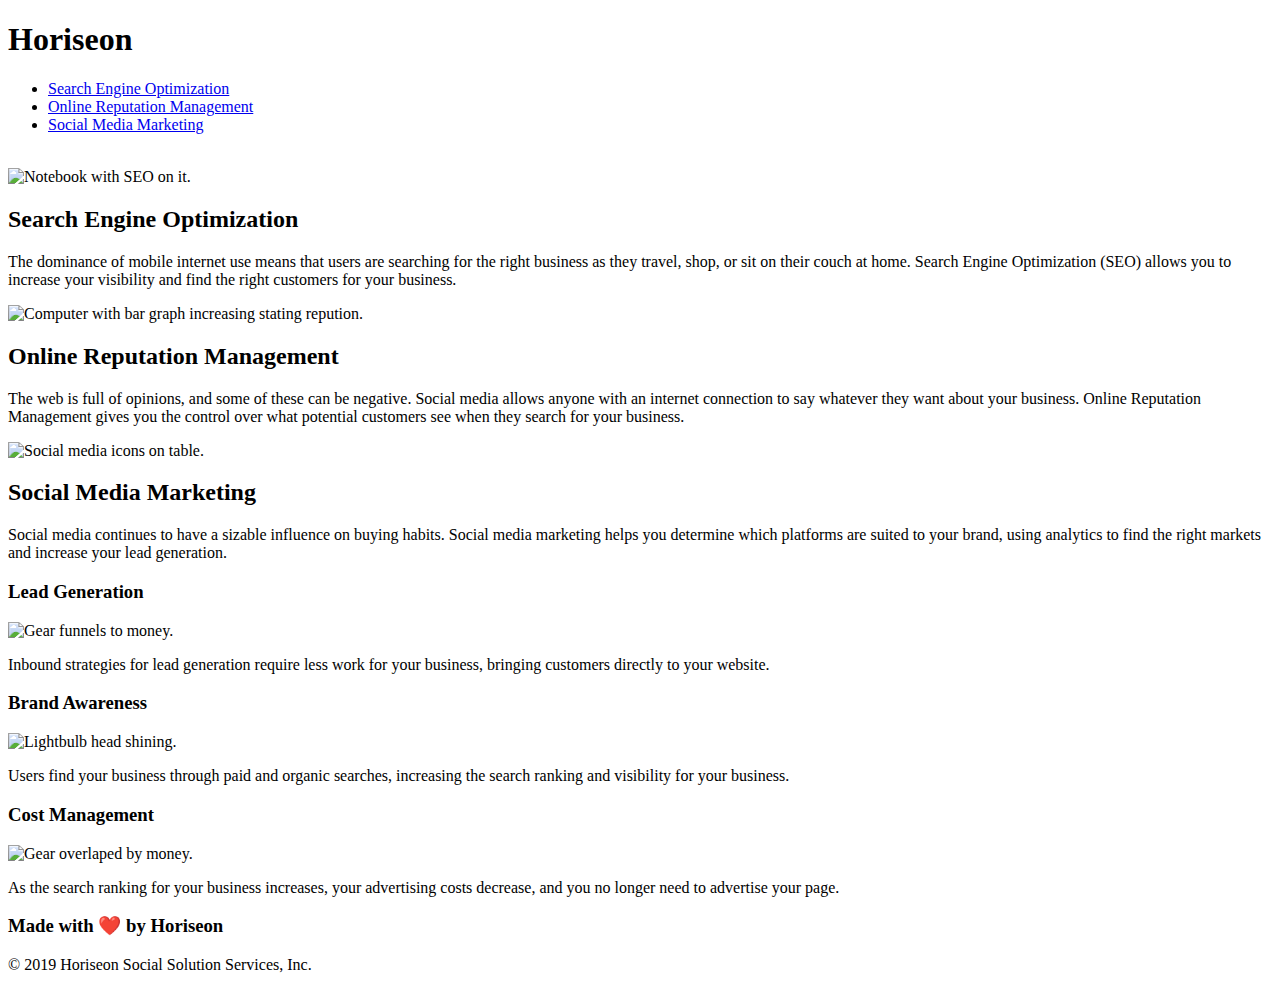
==== index.html @ 9304be83 "this changes the folders" ====
<!DOCTYPE html>
<html lang="en-us">

<head>
    <meta charset="UTF-8" />
    <link rel="stylesheet" href="./assets/css/style.css">
    <title>HoriSEOn</title>
</head>

<body>
    <header>
        <h1>Hori<span class="seo">seo</span>n</h1>
        <nav>
            <ul>
                <li>
                    <a href="#search-engine-optimization">Search Engine Optimization</a>
                </li>
                <li>
                    <a href="#online-reputation-management">Online Reputation Management</a>
                </li>
                <li>
                    <a href="#social-media-marketing">Social Media Marketing</a>
                </li>
            </ul>
        </nav>
    </header>
    <img class="hero"></img>
    <section class="content">
        <div class="search-engine-optimization">
            <img src="./assets/images/search-engine-optimization.jpg" alt="Notebook with SEO on it." class="float-left" />
            <h2>Search Engine Optimization</h2>
            <p>
                The dominance of mobile internet use means that users are searching for the right business as they travel, shop, or sit on their couch at home. Search Engine Optimization (SEO) allows you to increase your visibility and find the right customers for your business.
            </p>
        </div>
        <div id="online-reputation-management" class="online-reputation-management">
            <img src="./assets/images/online-reputation-management.jpg" alt="Computer with bar graph increasing stating repution." class="float-right" />
            <h2>Online Reputation Management</h2>
            <p>
                The web is full of opinions, and some of these can be negative. Social media allows anyone with an internet connection to say whatever they want about your business. Online Reputation Management gives you the control over what potential customers see when they search for your business.
            </p>
        </div>
        <div id="social-media-marketing" class="social-media-marketing">
            <img src="./assets/images/social-media-marketing.jpg" alt="Social media icons on table." class="float-left" />
            <h2>Social Media Marketing</h2>
            <p>
                Social media continues to have a sizable influence on buying habits. Social media marketing helps you determine which platforms are suited to your brand, using analytics to find the right markets and increase your lead generation.
            </p>
        </div>
    </section>
    <section class="benefits">
        <div class="benefit-lead">
            <h3>Lead Generation</h3>
            <img src="./assets/images/lead-generation.png" alt="Gear funnels to money." />
            <p>
                Inbound strategies for lead generation require less work for your business, bringing customers directly to your website.
            </p>
        </div>
        <div class="benefit-brand">
            <h3>Brand Awareness</h3>
            <img src="./assets/images/brand-awareness.png" alt="Lightbulb head shining." />
            <p>
                Users find your business through paid and organic searches, increasing the search ranking and visibility for your business.
            </p>
        </div>
        <div class="benefit-cost">
            <h3>Cost Management</h3>
            <img src="./assets/images/cost-management.png" alt="Gear overlaped by money."/>
            <p>
                As the search ranking for your business increases, your advertising costs decrease, and you no longer need to advertise your page.
            </p>
        </div>
    </section>
    <footer>
        <h3>Made with ❤️️ by Horiseon</h3>
        <p>
            &copy; 2019 Horiseon Social Solution Services, Inc.
        </p>
    </footer>
</body>

</html>
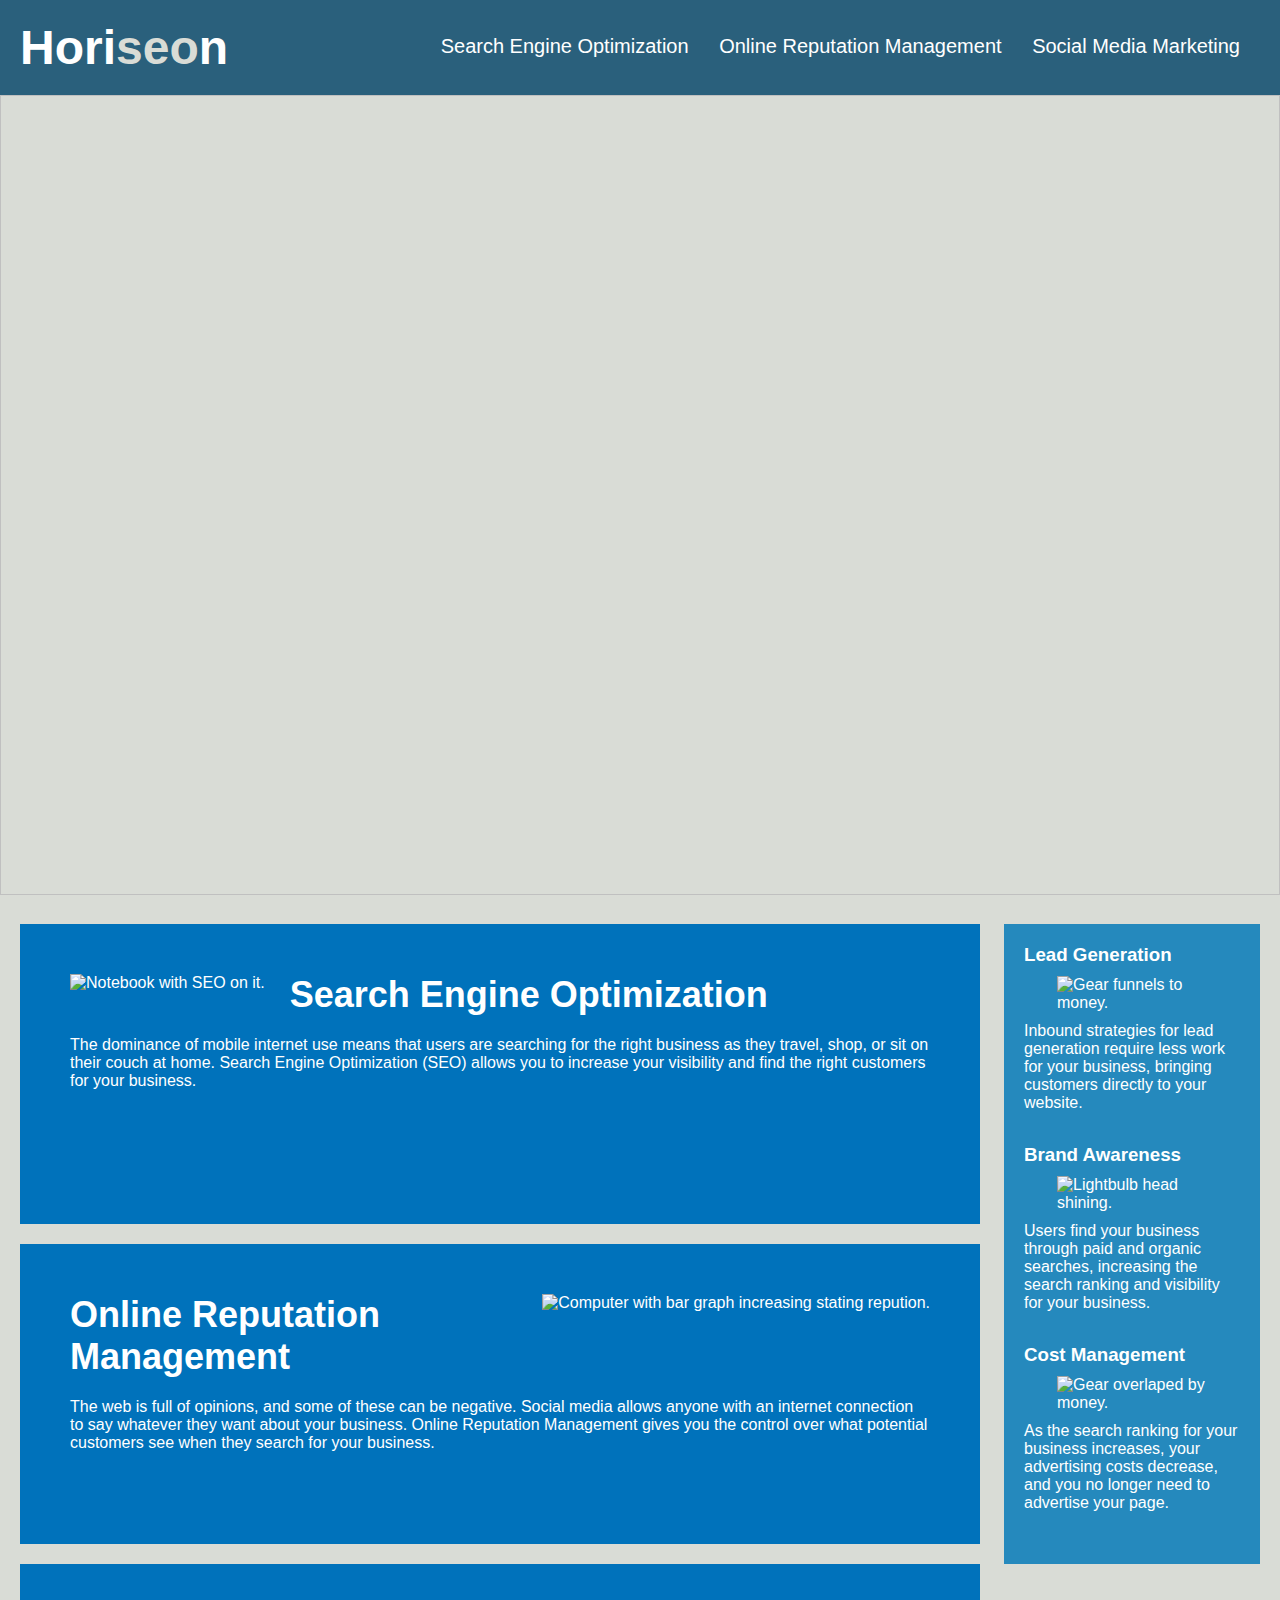
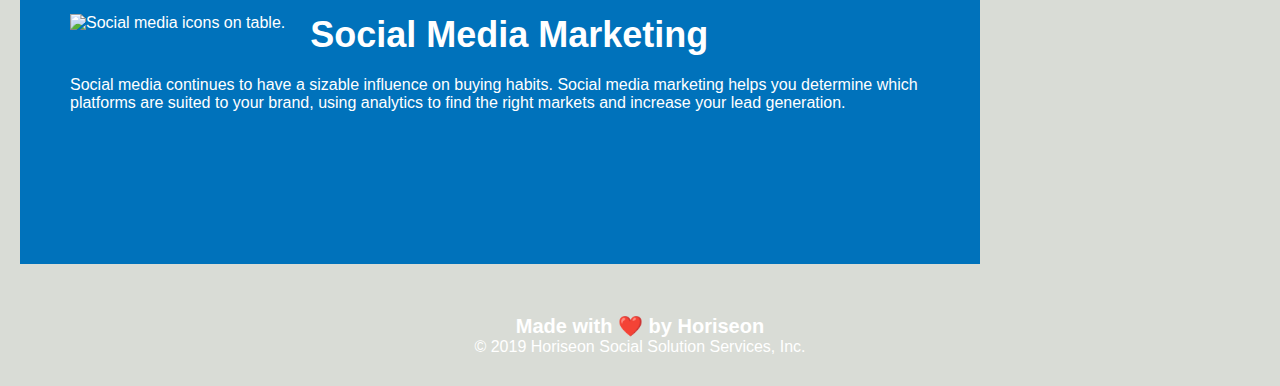
==== commit 01df015a: "Update index.html" ====
--- a/index.html
+++ b/index.html
@@ -3,7 +3,7 @@
 
 <head>
     <meta charset="UTF-8" />
-    <link rel="stylesheet" href="./assets/css/style.css">
+    <link rel="stylesheet" href="./Assets/css/style.css">
     <title>HoriSEOn</title>
 </head>
 
--- a/Assets/css/style.css
+++ b/Assets/css/style.css
@@ -0,0 +1,162 @@
+* {
+    box-sizing: border-box;
+    padding: 0;
+    margin: 0;
+    color: #ffffff;
+}
+
+body {
+    background-color: #d9dcd6;
+}
+
+a {
+        text-decoration: none;
+}
+
+p {
+    font-size: 16px;
+}
+
+header {
+    padding: 20px;
+    font-family: 'Trebuchet MS', 'Lucida Sans Unicode', 'Lucida Grande', 'Lucida Sans', Arial, sans-serif;
+    background-color: #2a607c;
+    
+}
+
+header h1 {
+    display: inline-block;
+    font-size: 48px;
+}
+
+header h1 .seo {
+    color: #d9dcd6;
+}
+
+header nav {
+    padding-top: 15px;
+    margin-right: 20px;
+    float: right;
+    font-family: 'Gill Sans', 'Gill Sans MT', Calibri, 'Trebuchet MS', sans-serif;
+    font-size: 20px;
+}
+
+header nav ul {
+    list-style-type: none;
+}
+
+header nav ul li {
+    display: inline-block;
+    margin-left: 25px;
+}
+
+.hero {
+    height: 800px;
+    width: 100%;
+    margin-bottom: 25px;
+    background-image: url("../images/digital-marketing-meeting.jpg");
+    background-size: cover;
+    background-position: center;
+}
+
+.float-left {
+    float: left;
+    margin-right: 25px;
+}
+
+.float-right {
+    float: right;
+    margin-left: 25px;
+}
+
+.content {
+    width: 75%;
+    display: inline-block;
+    margin-left: 20px;
+    font-family: 'Gill Sans', 'Gill Sans MT', Calibri, 'Trebuchet MS', sans-serif;
+}
+.content img {
+    max-height: 200px;
+}
+
+.content h2 {
+    margin-bottom: 20px;
+    font-size: 36px;
+}
+.search-engine-optimization {
+    margin-bottom: 20px;
+    padding: 50px;
+    height: 300px;
+    background-color: #0072bb;
+}
+
+.online-reputation-management {
+    margin-bottom: 20px;
+    padding: 50px;
+    height: 300px;
+    background-color: #0072bb;
+}
+
+.social-media-marketing {
+    margin-bottom: 20px;
+    padding: 50px;
+    height: 300px;
+    background-color: #0072bb;
+}
+
+.benefits {
+    margin-right: 20px;
+    padding: 20px;
+    clear: both;
+    float: right;
+    width: 20%;
+    height: 100%;
+    font-family: 'Gill Sans', 'Gill Sans MT', Calibri, 'Trebuchet MS', sans-serif;
+    background-color: #2589bd;
+}
+
+.benefit-lead {
+    margin-bottom: 32px;
+}
+
+.benefit-brand {
+    margin-bottom: 32px;
+}
+
+.benefit-cost {
+    margin-bottom: 32px;
+}
+
+.benefit h3 {
+    margin-bottom: 10px;
+    text-align: center;
+}
+
+.benefit-lead img {
+    display: block;
+    margin: 10px auto;
+    max-width: 150px;
+}
+
+.benefit-brand img {
+    display: block;
+    margin: 10px auto;
+    max-width: 150px;
+}
+
+.benefit-cost img {
+    display: block;
+    margin: 10px auto;
+    max-width: 150px;
+}
+
+footer {
+    padding: 30px;
+    clear: both;
+    font-family: 'Trebuchet MS', 'Lucida Sans Unicode', 'Lucida Grande', 'Lucida Sans', Arial, sans-serif;
+    text-align: center;
+}
+
+footer h3 {
+    font-size: 20px;
+}
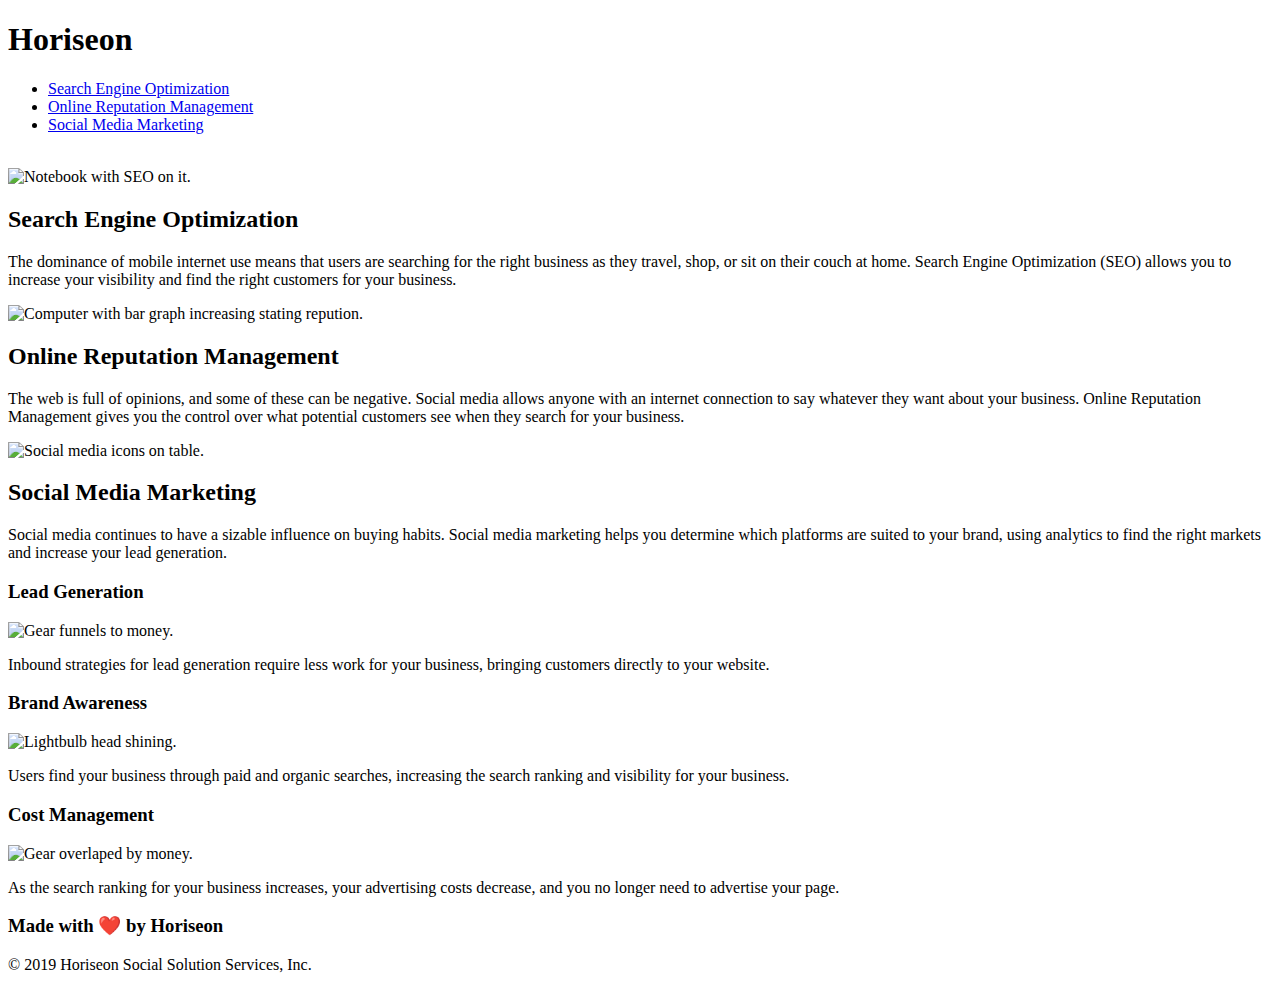
==== commit 7435cc08: "trying to fix assets folder" ====
--- a/index.html
+++ b/index.html
@@ -3,7 +3,7 @@
 
 <head>
     <meta charset="UTF-8" />
-    <link rel="stylesheet" href="./Assets/css/style.css">
+    <link rel="stylesheet" href="./assets/css/style.css">
     <title>HoriSEOn</title>
 </head>
 
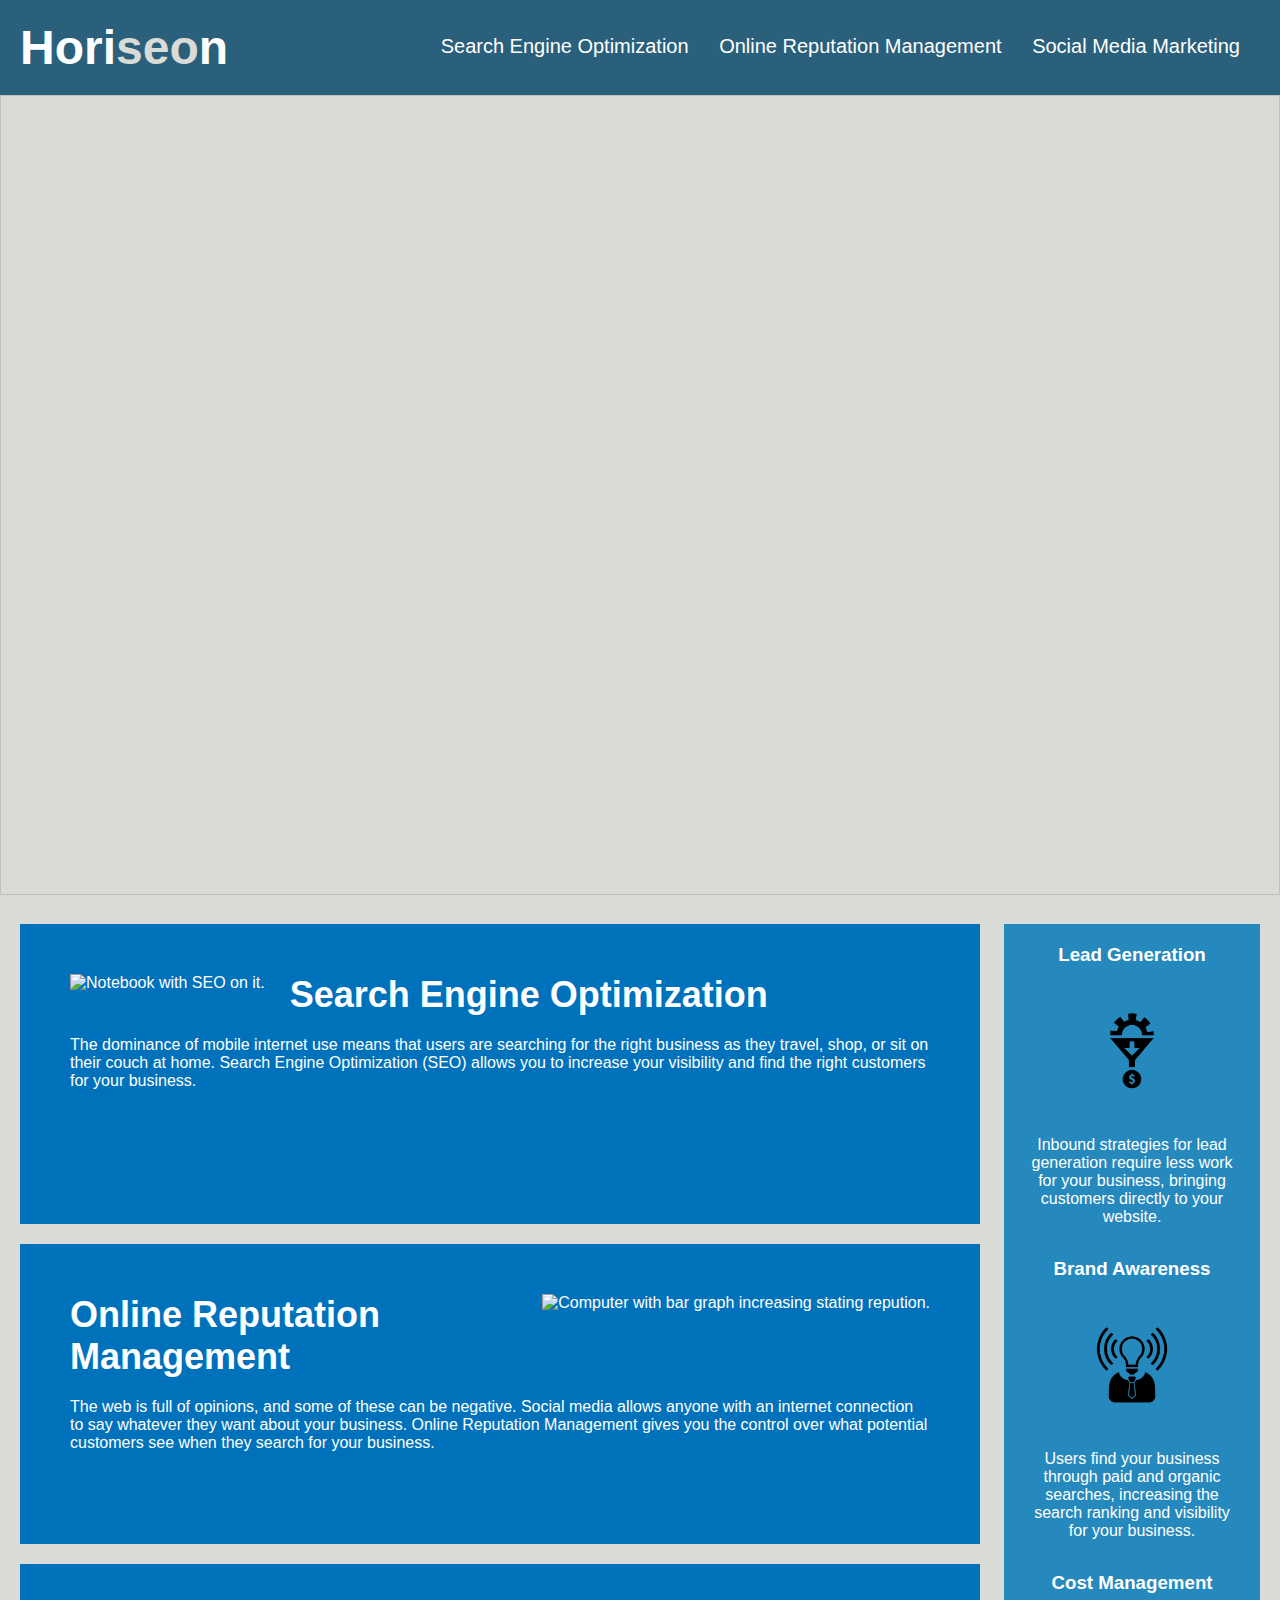
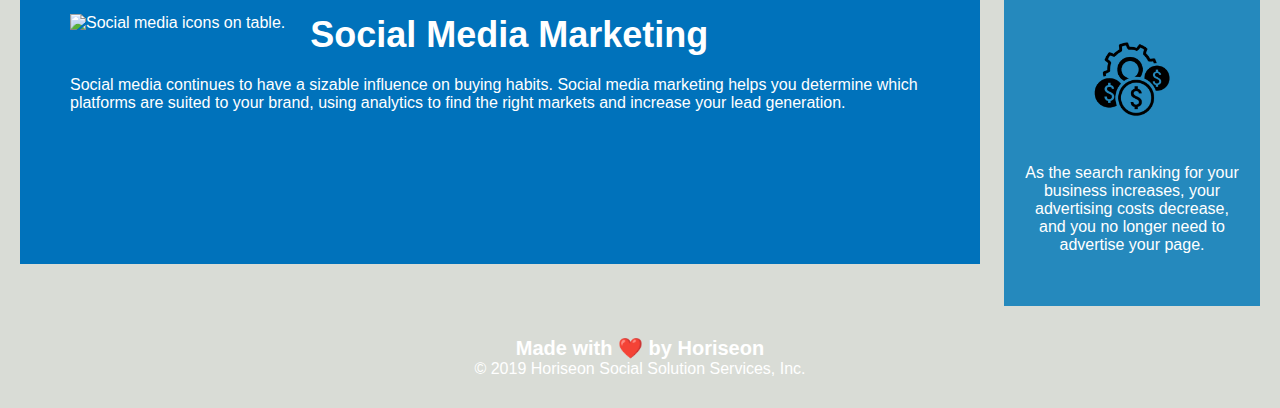
==== commit b1404979: "this cleans up the code a bit" ====
--- a/index.html
+++ b/index.html
@@ -33,14 +33,14 @@
                 The dominance of mobile internet use means that users are searching for the right business as they travel, shop, or sit on their couch at home. Search Engine Optimization (SEO) allows you to increase your visibility and find the right customers for your business.
             </p>
         </div>
-        <div id="online-reputation-management" class="online-reputation-management">
+        <div class="online-reputation-management" >
             <img src="./assets/images/online-reputation-management.jpg" alt="Computer with bar graph increasing stating repution." class="float-right" />
             <h2>Online Reputation Management</h2>
             <p>
                 The web is full of opinions, and some of these can be negative. Social media allows anyone with an internet connection to say whatever they want about your business. Online Reputation Management gives you the control over what potential customers see when they search for your business.
             </p>
         </div>
-        <div id="social-media-marketing" class="social-media-marketing">
+        <div class="social-media-marketing" >
             <img src="./assets/images/social-media-marketing.jpg" alt="Social media icons on table." class="float-left" />
             <h2>Social Media Marketing</h2>
             <p>
--- a/assets/css/style.css
+++ b/assets/css/style.css
@@ -0,0 +1,143 @@
+* {
+    box-sizing: border-box;
+    padding: 0;
+    margin: 0;
+    color: #ffffff;
+}
+body {
+    background-color: #d9dcd6;
+}
+a {
+        text-decoration: none;
+}
+p {
+    font-size: 16px;
+}
+
+header {
+    padding: 20px;
+    font-family: 'Trebuchet MS', 'Lucida Sans Unicode', 'Lucida Grande', 'Lucida Sans', Arial, sans-serif;
+    background-color: #2a607c;    
+}
+header h1 {
+    display: inline-block;
+    font-size: 48px;
+}
+header h1 .seo {
+    color: #d9dcd6;
+}
+header nav {
+    padding-top: 15px;
+    margin-right: 20px;
+    float: right;
+    font-family: 'Gill Sans', 'Gill Sans MT', Calibri, 'Trebuchet MS', sans-serif;
+    font-size: 20px;
+}
+header nav ul {
+    list-style-type: none;
+}
+header nav ul li {
+    display: inline-block;
+    margin-left: 25px;
+}
+
+.hero {
+    height: 800px;
+    width: 100%;
+    margin-bottom: 25px;
+    background-image: url("../images/digital-marketing-meeting.jpg");
+    background-size: cover;
+    background-position: center;
+}
+.float-left {
+    float: left;
+    margin-right: 25px;
+}
+.float-right {
+    float: right;
+    margin-left: 25px;
+}
+
+.content {
+    width: 75%;
+    display: inline-block;
+    margin-left: 20px;
+    font-family: 'Gill Sans', 'Gill Sans MT', Calibri, 'Trebuchet MS', sans-serif;
+}
+.content img {
+    max-height: 200px;
+}
+.content h2 {
+    margin-bottom: 20px;
+    font-size: 36px;
+}
+.search-engine-optimization {
+    margin-bottom: 20px;
+    padding: 50px;
+    height: 300px;
+    background-color: #0072bb;
+}
+.online-reputation-management {
+    margin-bottom: 20px;
+    padding: 50px;
+    height: 300px;
+    background-color: #0072bb;
+}
+.social-media-marketing {
+    margin-bottom: 20px;
+    padding: 50px;
+    height: 300px;
+    background-color: #0072bb;
+}
+
+.benefits {
+    margin-right: 20px;
+    padding: 20px;
+    clear: both;
+    float: right;
+    width: 20%;
+    height: 100%;
+    font-family: 'Gill Sans', 'Gill Sans MT', Calibri, 'Trebuchet MS', sans-serif;
+    background-color: #2589bd;
+}
+.benefit h3 {
+    margin-bottom: 10px;
+    text-align: center;
+}
+.benefit-lead {
+    margin-bottom: 32px;
+    text-align: center;
+}
+.benefit-brand {
+    margin-bottom: 32px;
+    text-align: center;
+}
+.benefit-cost {
+    margin-bottom: 32px;
+    text-align: center;
+}
+.benefit-lead img {
+    display: block;
+    margin: 10px auto;
+    max-width: 150px;
+}
+.benefit-brand img {
+    display: block;
+    margin: 10px auto;
+    max-width: 150px;
+}
+.benefit-cost img {
+    display: block;
+    margin: 10px auto;
+    max-width: 150px;
+}
+
+footer {
+    padding: 30px;
+    clear: both;
+    font-family: 'Trebuchet MS', 'Lucida Sans Unicode', 'Lucida Grande', 'Lucida Sans', Arial, sans-serif;
+    text-align: center;
+}
+footer h3 {
+    font-size: 20px;
+}
